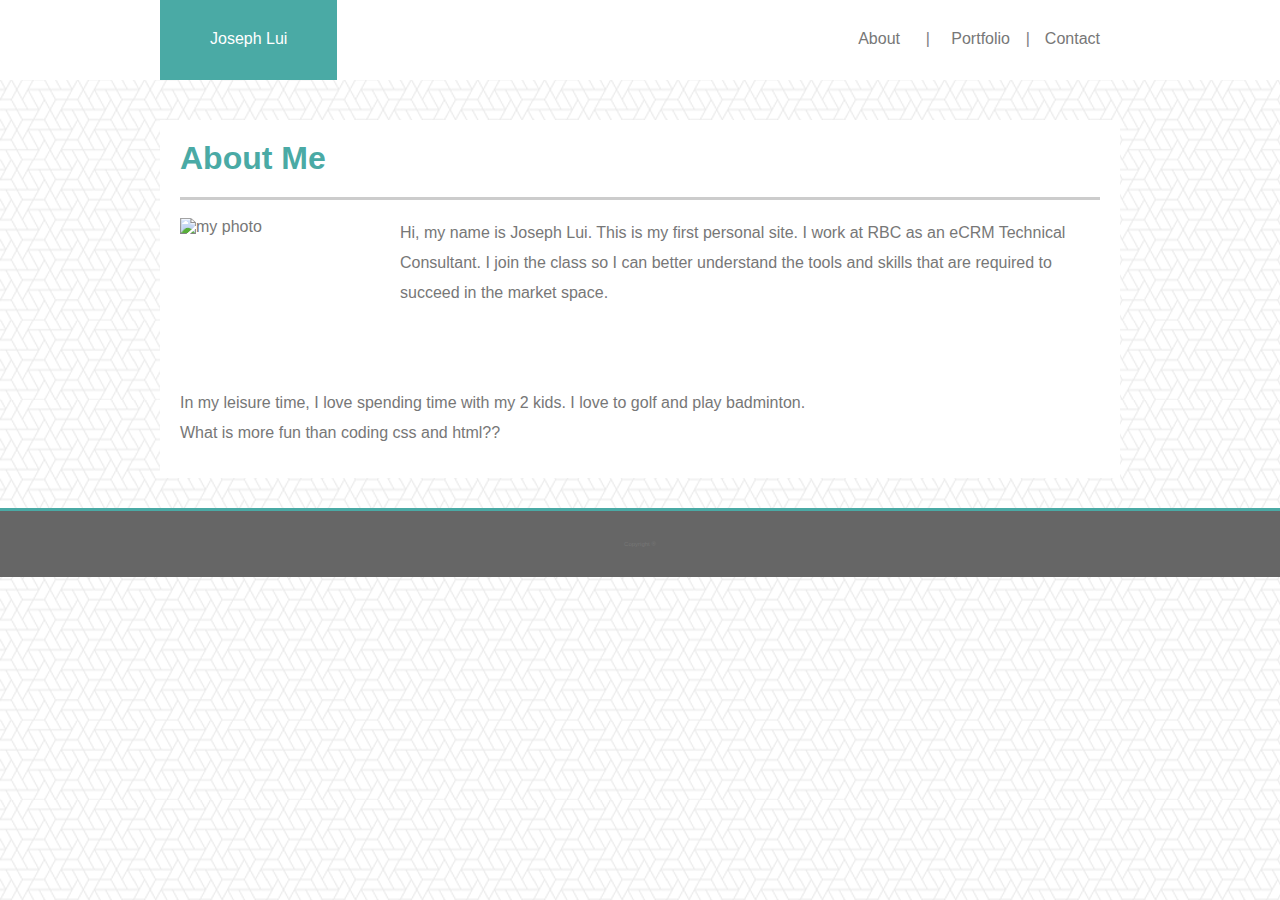
==== index.html @ f0c458ce "revision #2" ====
<!Doctype html>
<html>
    <head><title>About Me</title>
        <link rel="stylesheet" type="text/css" href="./assets/css/style.css">
    </head>
    <body>
        <div id="header">
            <section id="name">
                Joseph Lui
            </section>
            <section id="about">
                <a href="./index.html">About</a>
            </section>
            <section id="sep1" >
                |
                </section>
            <section id="portfolio">
                    <a href="./portfoliov2.html">Portfolio </a>
            </section>
            <section id="sep2" >
                |
            </section>
            <section id="contact">
                <a href="./contact.html">Contact</a>
            </section>
        </div>

        <div id="container">

            <h1> About Me </h1>
            <hr>
            <img src="http://lorempixel.com/200/150" alt="my photo" id="myphoto"/>
        
            <p  id="content1">
                Hi, my name is Joseph Lui.  This is my first personal site.  
                I work at RBC as an eCRM Technical Consultant. I join the class so I can better understand the tools and skills that are required to succeed
                in the market space.
            </p>
            <p id="content2">
                In my leisure time, I love spending time with my 2 kids.
                I love to golf and play badminton. 
            <p id="content3"> 
                What is more fun than coding css and html??  
            </p>
                        
           
        </div>

        <div id="separator"></div>
        <footer class="footer">Copyright &reg;</footer>

    </body>
</html>
---- assets/css/style.css ----
body{
    
    background-image: url('../images/background.png');
    margin-top:0;
    padding-top:0;
    border-width: 0px;
    font-family: 'Arial', 'Helvetica Neue', 'Helvetica', 'sans-serif';
    margin-left:auto;
    margin-right:auto;
    color: #777777;
  
    
}

#header {
    height : 80px;
    background:#ffffff;
    position: relative;
    font-family: 'font-family: 'Georgia', Times, Times New Roman, serif';   
    margin-bottom: 0px;
    padding-bottom: 0px;
    border-color: #cccccc;
}

#name {
    position: absolute;
    left:160px;
    top: 0px;
    color: white;
    background-color:#4aaaa5;
    padding-top: 30px;
    padding-left: 50px;
    padding-right: 50px;
    height: 50px;
}

#about{
    color: grey;
    position: absolute;
    top: 30px;
    right: 380px;
}

#sep1{
    color: grey;
    position: absolute;
    top: 30px;
    right: 350px;
}


#portfolio{
    color: grey;
    position: absolute;
    top: 30px;
    right: 270px;

}

#sep2{
    color: grey;
    position: absolute;
    top: 30px;
    right: 250px;
}

#contact{
    color: grey;
    position: absolute;
    top: 30px;
    right: 180px;
}

#container {
    width: 960px;
    background-color: white;
    margin-left: auto;
    margin-right: auto;
    padding-bottom: 30px;
    border-color: #dddddd;
    border-width: 5px;
    
}

hr {
    margin-left: 20px;
    margin-right: 20px;
    height: 3px;
    background-color: #cccccc;
    border: 0;

}

h1 {
    margin-left: 20px;
    margin-right: 20px;
    margin-bottom: 20px;
    margin-top: 40px;
    padding-top: 20px;
}

#myphoto{
    width: 200px;
    height: 150px;
    margin-left: 20px;
    margin-top: 10px;
    float: left;
}

#content1{
    padding-left: 20px;
    padding-top: 10px;
    padding-right: 20px;
    overflow: auto;
    height: 130px;
}

#content2{
    clear: both;
    padding-top: 20px;
    margin-left: 20px;
}

#content3{
    margin-left: 20px; 
}

.footer{
    margin-top: 0px;
    padding-top: 30px;
    padding-bottom: 30px;
    text-align: center;
    background: #666666;    
    font-size: 0.1em;
    border-top-width: 60px;
}

#separator{
    margin-top:30px;
    height:3px;
    background-color:#4aaaa5;
    
}

p {
    line-height: 30px; 
    padding: 0px;
    margin: 0px;
}

a{
    text-decoration: none;
    color: #777777;
}

h1{
    color: #4aaaa5;
}


.formfields{
    padding-top: 10px;
}

input, textarea{
    margin-top: 5px;
}

#formSubmit{
    padding-left:20px;
    color: #777777;
}

#message_text {
    border:1px solid #cccccc;
}

#submitButton{

    border-width: 1px;
    color:  white;
    background-color: #4aaaa5;
    padding-top: 0px;
    padding-bottom: 0px;
    padding-left: 20px;
    padding-right: 20px;
    font-size: medium;
    height: 30px;

}

#portfolioContainer{

    padding-left: 20px;
    padding-top: 20px;
    
}

#portfolio_subtitle{
    color:  white;
    background-color: #4aaaa5;
    padding: 5px;
}


.portfolio_img {
    position: relative;
    width: 200px;
    height: 150px;
    float: left;
    margin-right: 20px;
    margin-bottom: 20px;
    

}
#subtitle{
    position: absolute;
    bottom: 10px;
    left: 0;
    color: white;
    background-color:#4aaaa5;
    width: 200px;
    height:30px;
    padding-top: 7px;
    text-align: center;
    float: left;
}

#portfolio_row2,#portfolio_row3{
    clear: both;
}

#portfolio_row3{
    margin-bottom: 140px;
}
#portfolio_img1_container{
    background-image: url(http://lorempixel.com/200/150);
}
#portfolio_img2_container{
    background-image: url(http://lorempixel.com/200/150);
}
#portfolio_img3_container{
    background-image: url(http://lorempixel.com/200/150);
}

#portfolio_img4_container{
    background-image: url(http://lorempixel.com/200/150);
}
#portfolio_img5_container{
    background-image: url(http://lorempixel.com/200/150);
}
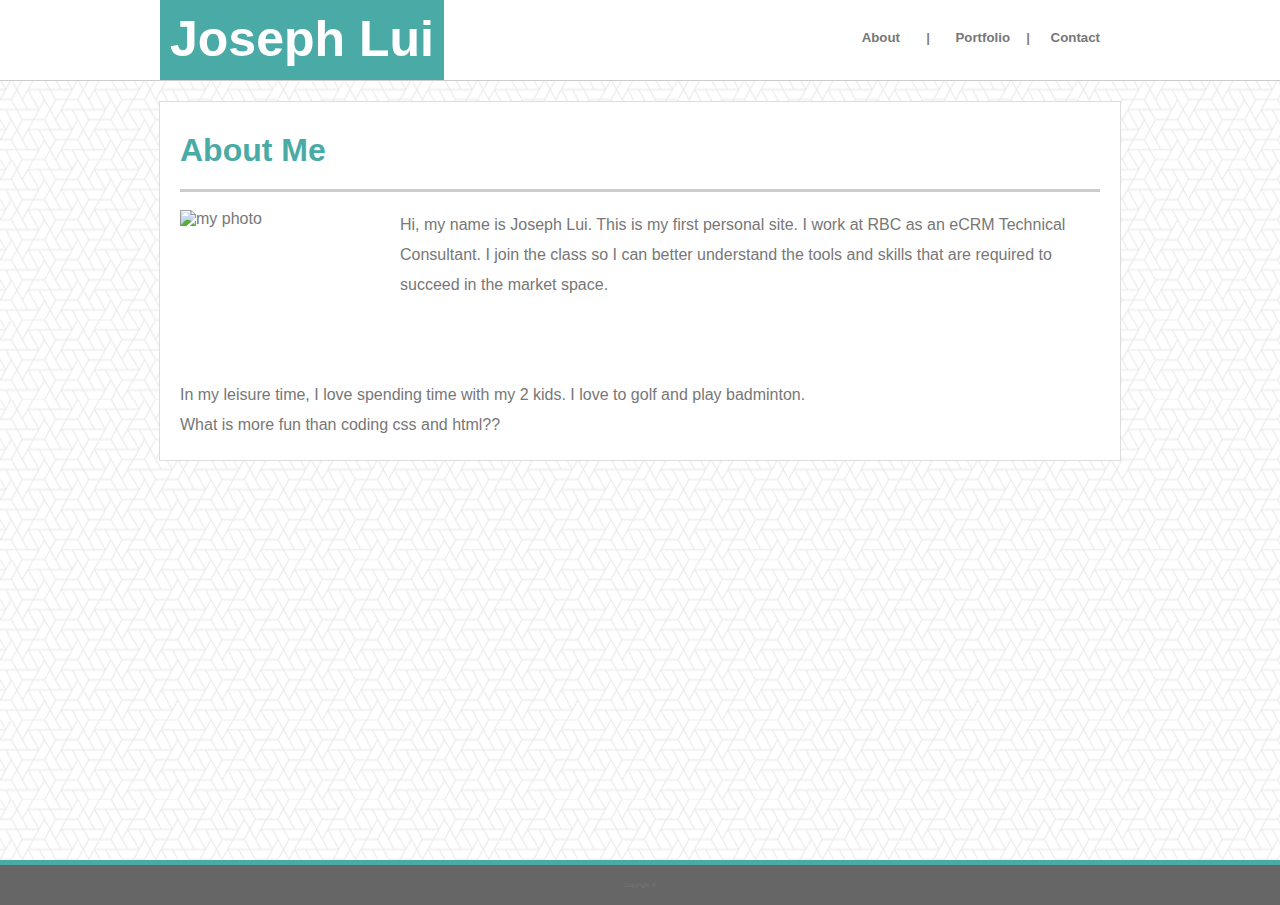
==== commit bcf9b675: "minor bug fixes" ====
--- a/index.html
+++ b/index.html
@@ -1,27 +1,28 @@
 <!Doctype html>
-<html>
+<html lang="en">
     <head><title>About Me</title>
         <link rel="stylesheet" type="text/css" href="./assets/css/style.css">
     </head>
     <body>
+        <div id="content">
         <div id="header">
             <section id="name">
-                Joseph Lui
+                <h4>Joseph Lui</h4>
             </section>
             <section id="about">
-                <a href="./index.html">About</a>
+                <h5><a href="./index.html">About</a></h5>
             </section>
             <section id="sep1" >
-                |
+               <h5> |</h5>
                 </section>
             <section id="portfolio">
-                    <a href="./portfoliov2.html">Portfolio </a>
+                <h5>  <a href="./portfoliov2.html">Portfolio </a></h5>
             </section>
             <section id="sep2" >
-                |
+                <h5>  | </h5>
             </section>
             <section id="contact">
-                <a href="./contact.html">Contact</a>
+                <h5><a href="./contact.html">Contact</a></h5>
             </section>
         </div>
 
@@ -45,9 +46,9 @@
                         
            
         </div>
+        </div>
 
-        <div id="separator"></div>
-        <footer class="footer">Copyright &reg;</footer>
+        <div class="footer">Copyright &reg;</div>
 
     </body>
 </html>--- a/assets/css/style.css
+++ b/assets/css/style.css
@@ -1,15 +1,28 @@
 body{
     
     background-image: url('../images/background.png');
-    margin-top:0;
-    padding-top:0;
+    padding: 0;
     border-width: 0px;
     font-family: 'Arial', 'Helvetica Neue', 'Helvetica', 'sans-serif';
     margin-left:auto;
     margin-right:auto;
+    margin-top: 0;
+    margin-bottom: 0;
     color: #777777;
+    height: 100%;
   
     
+}
+
+#content{
+    height: 100%;
+}
+
+html {
+    margin: 0;
+    padding:0;
+    height: 100%;
+
 }
 
 #header {
@@ -19,19 +32,27 @@
     font-family: 'font-family: 'Georgia', Times, Times New Roman, serif';   
     margin-bottom: 0px;
     padding-bottom: 0px;
-    border-color: #cccccc;
+    border-bottom-color: #cccccc;
+    border-bottom-style: solid;
+    border-width: 1px;
+
 }
 
 #name {
     position: absolute;
-    left:160px;
+    left: 160px;
     top: 0px;
-    color: white;
-    background-color:#4aaaa5;
-    padding-top: 30px;
-    padding-left: 50px;
-    padding-right: 50px;
-    height: 50px;
+    color: #ffffff;
+    background-color: #4aaaa5;
+    padding:10px;
+    height: 60px;
+    font-size: 50px;
+    margin: 0px;
+}
+
+h4, h5 {
+   margin: 0px;
+   padding: 0px;
 }
 
 #about{
@@ -76,9 +97,12 @@
     background-color: white;
     margin-left: auto;
     margin-right: auto;
-    padding-bottom: 30px;
+    margin-top: 20px;
     border-color: #dddddd;
-    border-width: 5px;
+    border-style: solid;
+    border-width: 1px;
+    height: auto;
+    padding-bottom: 20px;
     
 }
 
@@ -95,7 +119,7 @@
     margin-left: 20px;
     margin-right: 20px;
     margin-bottom: 20px;
-    margin-top: 40px;
+    margin-top: 10px;
     padding-top: 20px;
 }
 
@@ -126,13 +150,17 @@
 }
 
 .footer{
-    margin-top: 0px;
-    padding-top: 30px;
-    padding-bottom: 30px;
+    margin-bottom: 0;
     text-align: center;
     background: #666666;    
     font-size: 0.1em;
-    border-top-width: 60px;
+    margin-top: -40px;
+    line-height: 40px;
+    border-top-style: solid;
+    border-top-width: 5px;
+    border-top-color: #4aaaa5;
+    clear: both;
+   
 }
 
 #separator{
@@ -153,9 +181,13 @@
     color: #777777;
 }
 
+a:hover {
+    font-style: italic;
+}
+
 h1{
     color: #4aaaa5;
-}
+} 
 
 
 .formfields{
@@ -189,12 +221,13 @@
 
 }
 
-#portfolioContainer{
-
+ #portfolioContainer{
+
+    padding-bottom: 0px;
     padding-left: 20px;
     padding-top: 20px;
     
-}
+} 
 
 #portfolio_subtitle{
     color:  white;
@@ -205,47 +238,50 @@
 
 .portfolio_img {
     position: relative;
-    width: 200px;
-    height: 150px;
+    width: 150px;
+    height: 100px;
     float: left;
     margin-right: 20px;
     margin-bottom: 20px;
     
 
 }
-#subtitle{
+.subtitle{
     position: absolute;
     bottom: 10px;
-    left: 0;
     color: white;
     background-color:#4aaaa5;
-    width: 200px;
-    height:30px;
-    padding-top: 7px;
+    width: 150px;
+    height:20px;
+    line-height: 20px;
     text-align: center;
-    float: left;
 }
 
 #portfolio_row2,#portfolio_row3{
     clear: both;
 }
 
+#portfolio_row1,#portfolio_row2,#portfolio_row3{
+    height: 120px;
+}
 #portfolio_row3{
-    margin-bottom: 140px;
+    margin-bottom: 20px;
+    padding-bottom: 20px;
 }
 #portfolio_img1_container{
-    background-image: url(http://lorempixel.com/200/150);
+    background-image: url(http://lorempixel.com/150/100);
 }
 #portfolio_img2_container{
-    background-image: url(http://lorempixel.com/200/150);
+    background-image: url(http://lorempixel.com/150/100);
 }
 #portfolio_img3_container{
-    background-image: url(http://lorempixel.com/200/150);
+    background-image: url(http://lorempixel.com/150/100);
 }
 
 #portfolio_img4_container{
-    background-image: url(http://lorempixel.com/200/150);
+    background-image: url(http://lorempixel.com/150/100);
 }
 #portfolio_img5_container{
-    background-image: url(http://lorempixel.com/200/150);
-}
+    background-image: url(http://lorempixel.com/150/100);
+}
+
